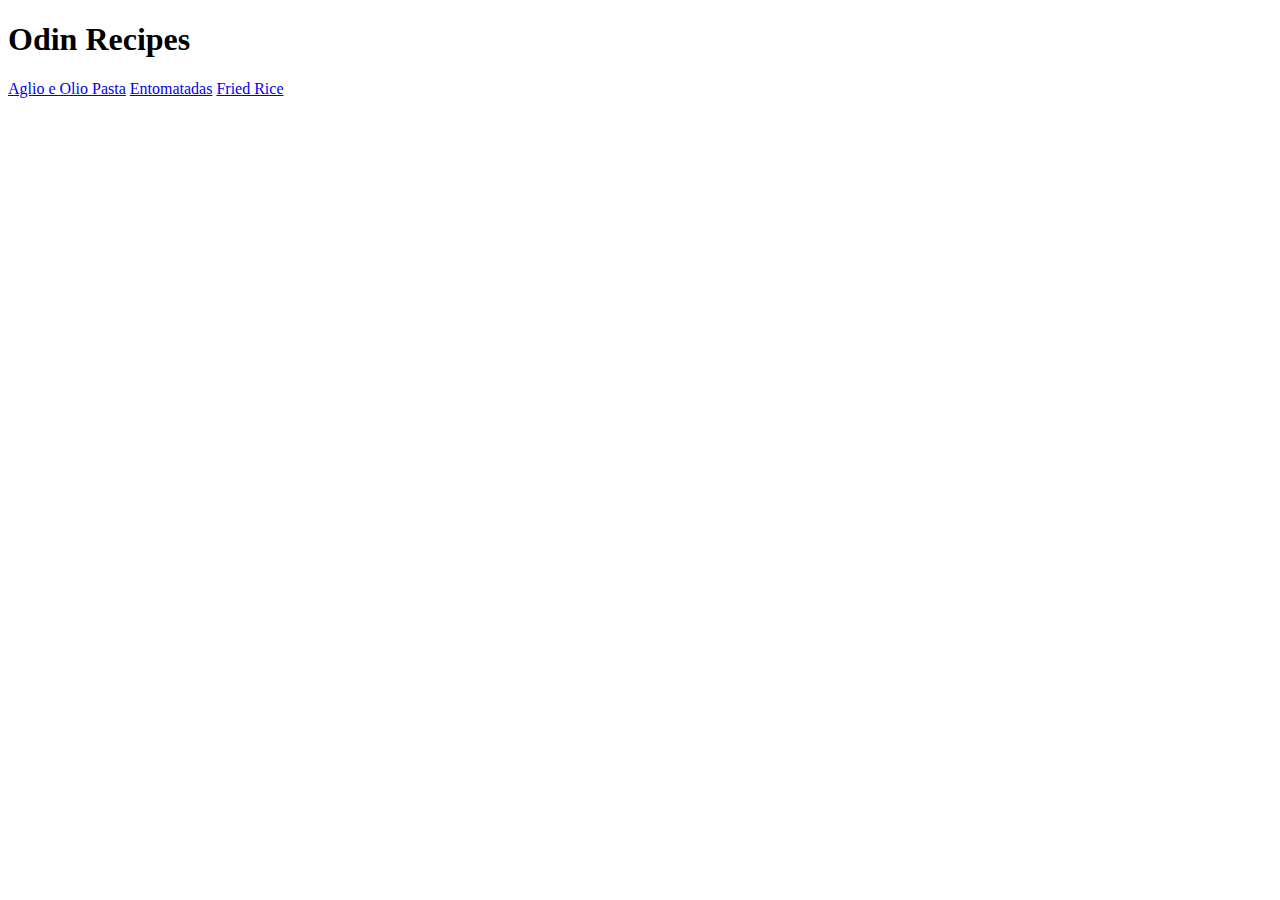
==== index.html @ 3514b752 "Add new content to the website" ====
<!DOCTYPE html>
  <html lang="en">
  <head>
    <meta charset="UTF-8">
    <meta name="viewport" content="width=device-width, initial-scale=1.0">
    <title>Odin Recipes</title>
  </head>
  <body>
    <h1>Odin Recipes</h1>

    <a href="./recipes/aglio-e-olio-pasta.html">Aglio e Olio Pasta</a>
    <a href="./recipes/entomatadas.html">Entomatadas</a>
    <a href="./recipes/fried-rice.html">Fried Rice</a>
  </body>
</html>
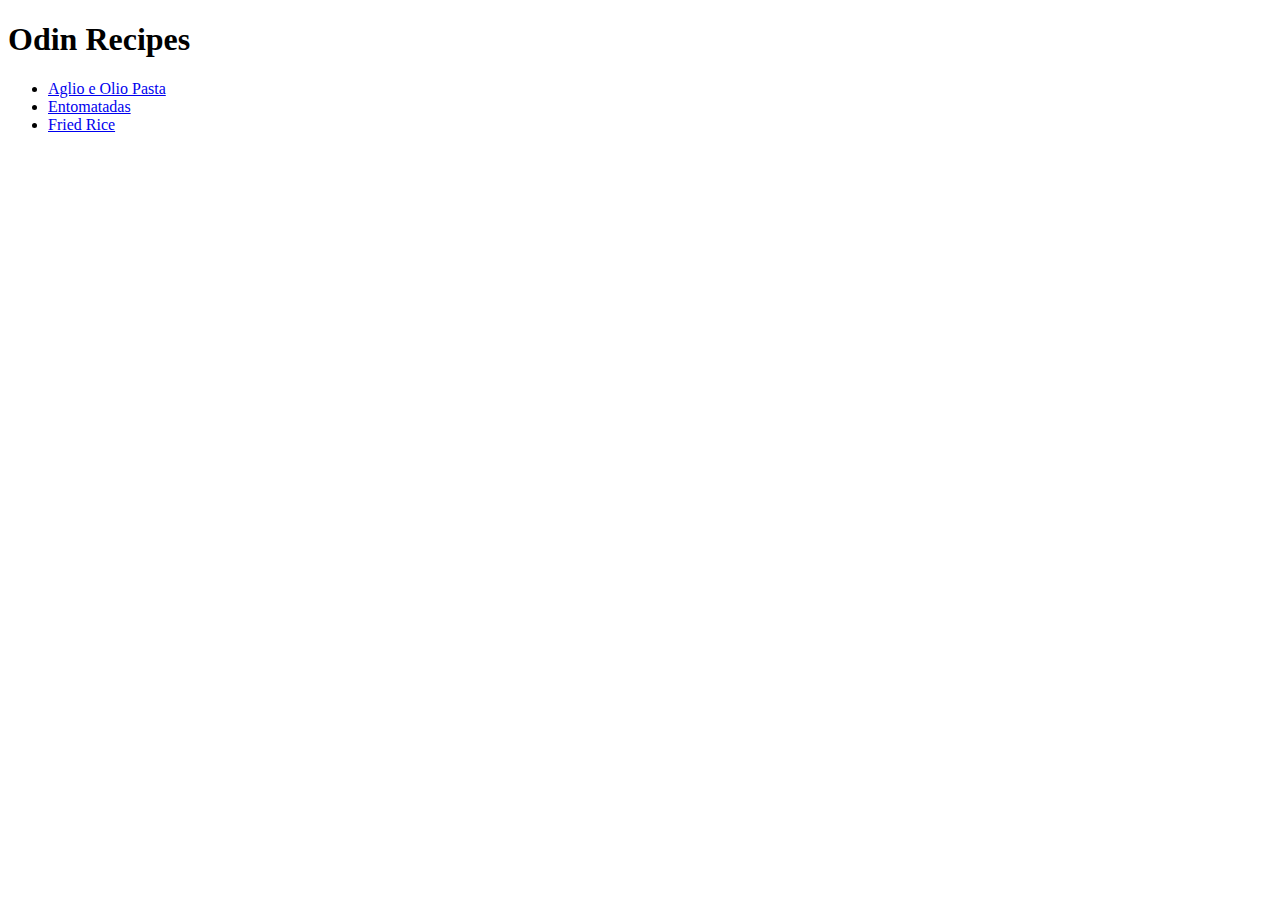
==== commit c83c256b: "Modify list format in index.html" ====
--- a/index.html
+++ b/index.html
@@ -8,8 +8,10 @@
   <body>
     <h1>Odin Recipes</h1>
 
-    <a href="./recipes/aglio-e-olio-pasta.html">Aglio e Olio Pasta</a>
-    <a href="./recipes/entomatadas.html">Entomatadas</a>
-    <a href="./recipes/fried-rice.html">Fried Rice</a>
+    <ul>
+      <li><a href="./recipes/aglio-e-olio-pasta.html">Aglio e Olio Pasta</a></li>
+      <li><a href="./recipes/entomatadas.html">Entomatadas</a></li>
+      <li><a href="./recipes/fried-rice.html">Fried Rice</a></li>
+    </ul>
   </body>
 </html>